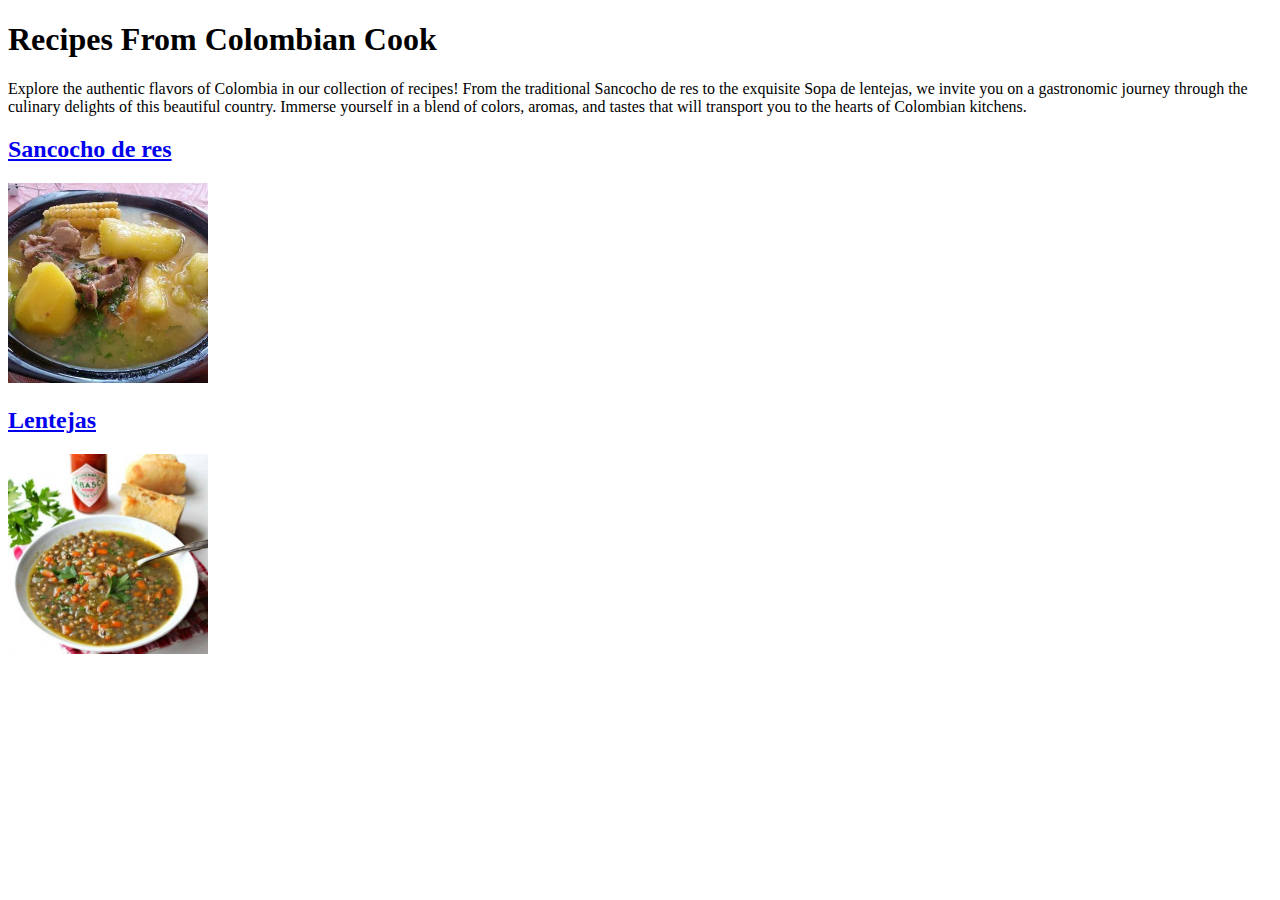
==== index.html @ 78980fd7 "Added basic index and pages for recipes lesson Lesson from Odin Project (practice html basics)" ====
<!DOCTYPE html>
<html lang="en">
<head>
    <meta charset="UTF-8">
    <meta http-equiv="X-UA-Compatible" content="IE=edge">
    <meta name="viewport" content="width=device-width, initial-scale=1.0">
    <title>Recipes from Colombia</title>
</head>
<body>
    <h1>Recipes From Colombian Cook</h1>
    <p>Explore the authentic flavors of Colombia in our collection of recipes! From the traditional Sancocho de res to the
    exquisite Sopa de lentejas, we invite you on a gastronomic journey through the culinary delights of this beautiful country.
    Immerse yourself in a blend of colors, aromas, and tastes that will transport you to the hearts of Colombian kitchens.</p>
    <a href="./pages/sancochores.html"><h2>Sancocho de res</h2></a>
    <img height="200px" src="./images/sancocho1.jpg" alt="Sancocho de res">
    <a href="./pages/lentejas.html"><h2>Lentejas</h2></a>
    <img height="200px" src="./images/lentejas1.jpeg" alt="Sopa de lentejas">
</body>
</html>
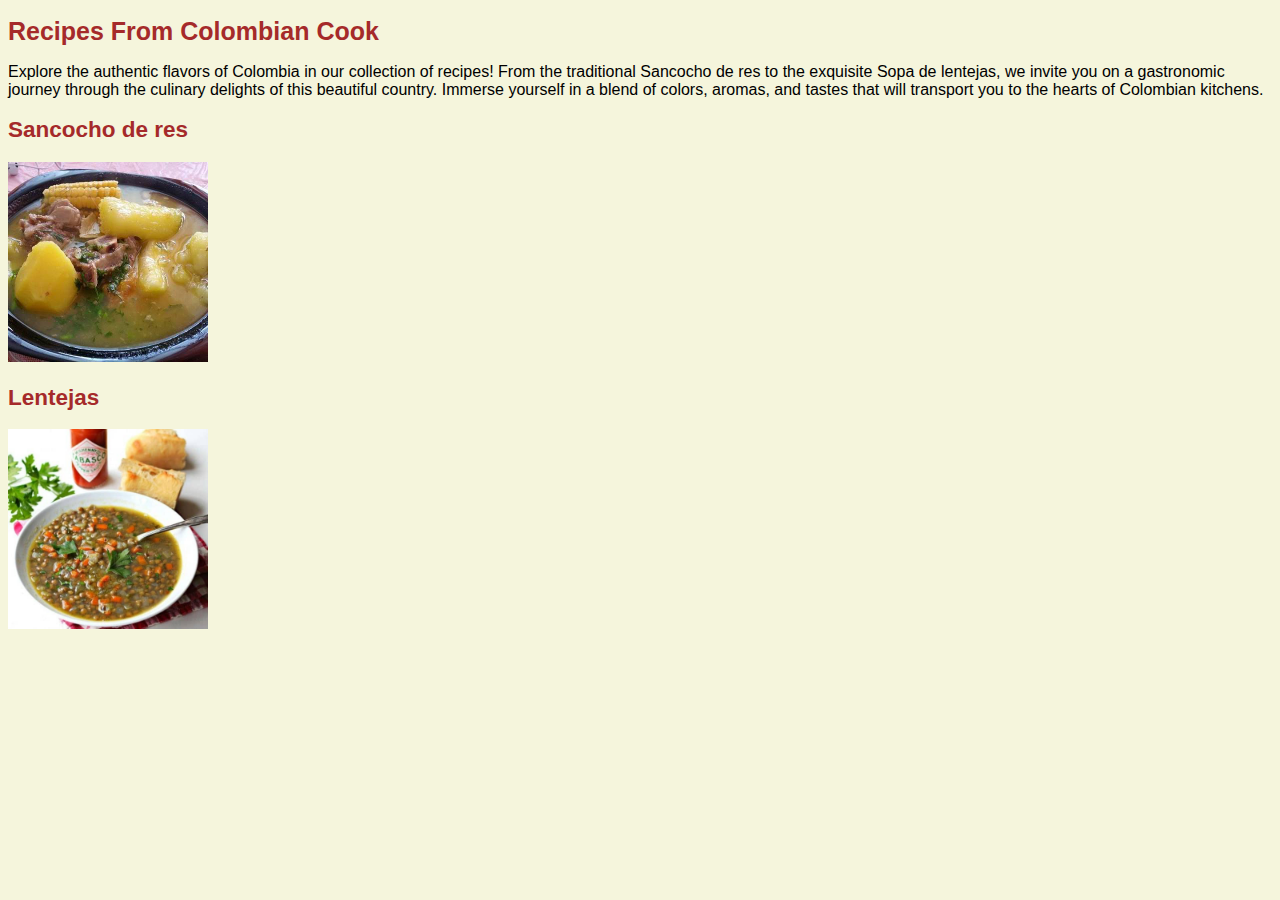
==== commit abf1eaad: "Customized Recipes Lesson with new CSS knowledge" ====
--- a/index.html
+++ b/index.html
@@ -5,15 +5,16 @@
     <meta http-equiv="X-UA-Compatible" content="IE=edge">
     <meta name="viewport" content="width=device-width, initial-scale=1.0">
     <title>Recipes from Colombia</title>
+    <link rel="stylesheet" href="styles.css">
 </head>
 <body>
     <h1>Recipes From Colombian Cook</h1>
     <p>Explore the authentic flavors of Colombia in our collection of recipes! From the traditional Sancocho de res to the
     exquisite Sopa de lentejas, we invite you on a gastronomic journey through the culinary delights of this beautiful country.
     Immerse yourself in a blend of colors, aromas, and tastes that will transport you to the hearts of Colombian kitchens.</p>
-    <a href="./pages/sancochores.html"><h2>Sancocho de res</h2></a>
+    <a class="recipe-title" href="./pages/sancochores.html"><h2>Sancocho de res</h2></a>
     <img height="200px" src="./images/sancocho1.jpg" alt="Sancocho de res">
-    <a href="./pages/lentejas.html"><h2>Lentejas</h2></a>
+    <a  class="recipe-title" href="./pages/lentejas.html"><h2>Lentejas</h2></a>
     <img height="200px" src="./images/lentejas1.jpeg" alt="Sopa de lentejas">
 </body>
 </html>--- a/styles.css
+++ b/styles.css
@@ -0,0 +1,15 @@
+* {
+    font-family: Verdana, Geneva, Tahoma, sans-serif;
+    background-color: beige;
+}
+
+h1 {
+    color: brown;
+    font-size: 25px;
+}
+
+.recipe-title {
+    text-decoration: none;
+    color: brown;
+    font-size: 15px;
+}